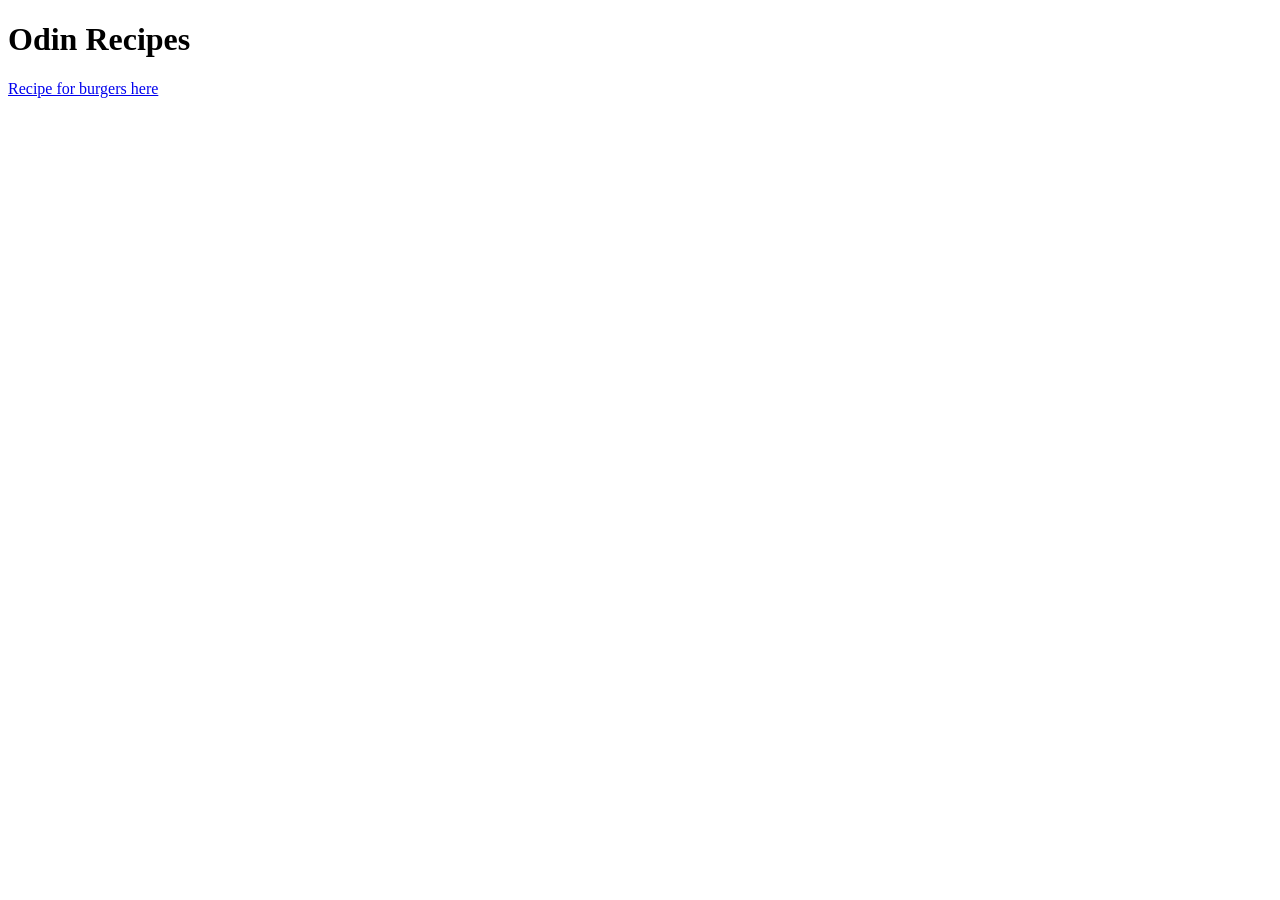
==== index.html @ d6341848 "index and burger recepe created" ====
<!DOCTYPE html>
<html lang="en">
<head>
    <meta charset="UTF-8">
    <meta name="viewport" content="width=device-width, initial-scale=1.0">
    <title>Odin Recipes</title>
</head>
<body>
    <h1>Odin Recipes</h1>
    <a href="recipes/burgers.html">Recipe for burgers here</a>
</body>
</html>
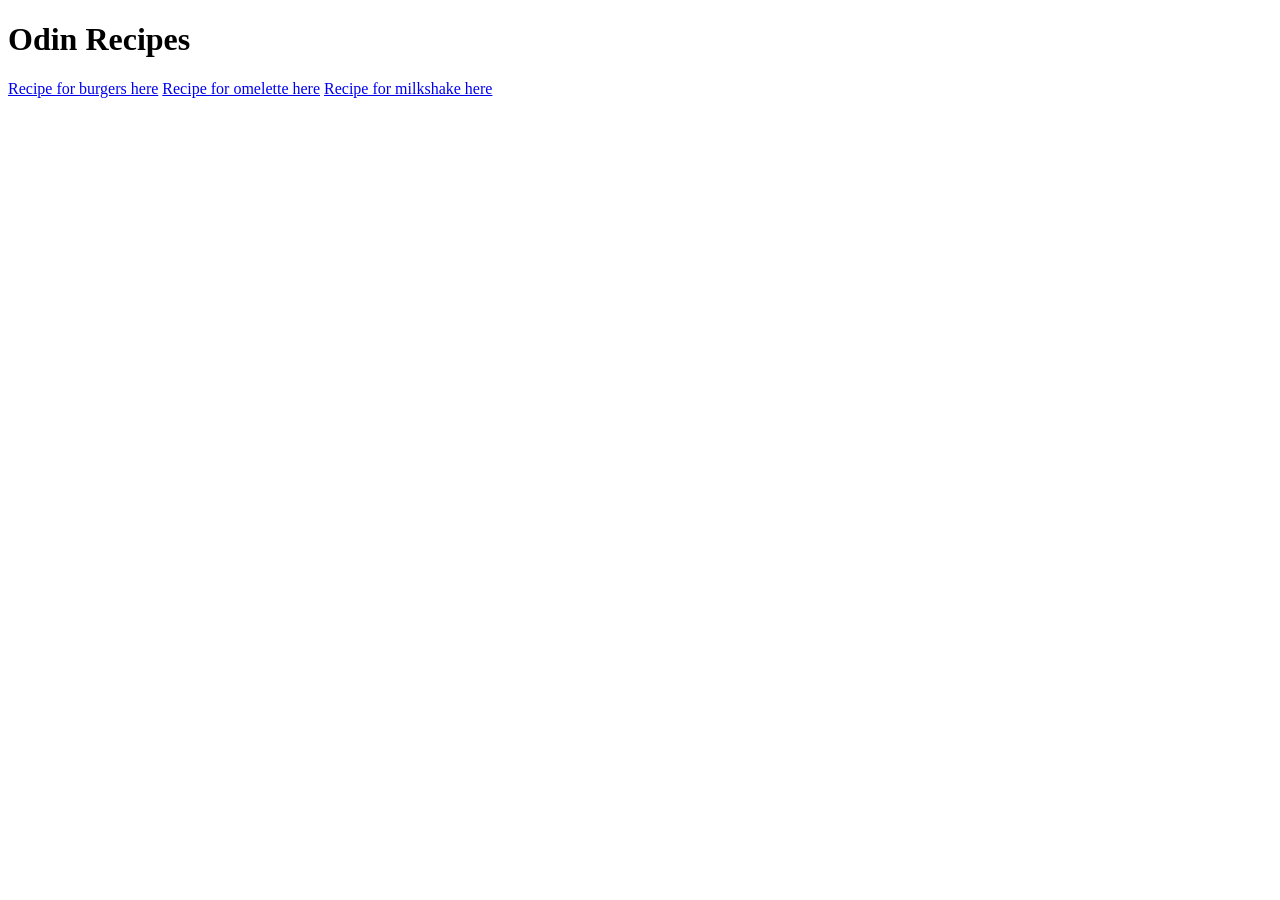
==== commit 133b1ceb: "burgers, milkshakes and omelette files added" ====
--- a/index.html
+++ b/index.html
@@ -8,5 +8,7 @@
 <body>
     <h1>Odin Recipes</h1>
     <a href="recipes/burgers.html">Recipe for burgers here</a>
+    <a href="recipes/omelette.html">Recipe for omelette here</a>
+    <a href="recipes/milkshake.html">Recipe for milkshake here</a>
 </body>
 </html>
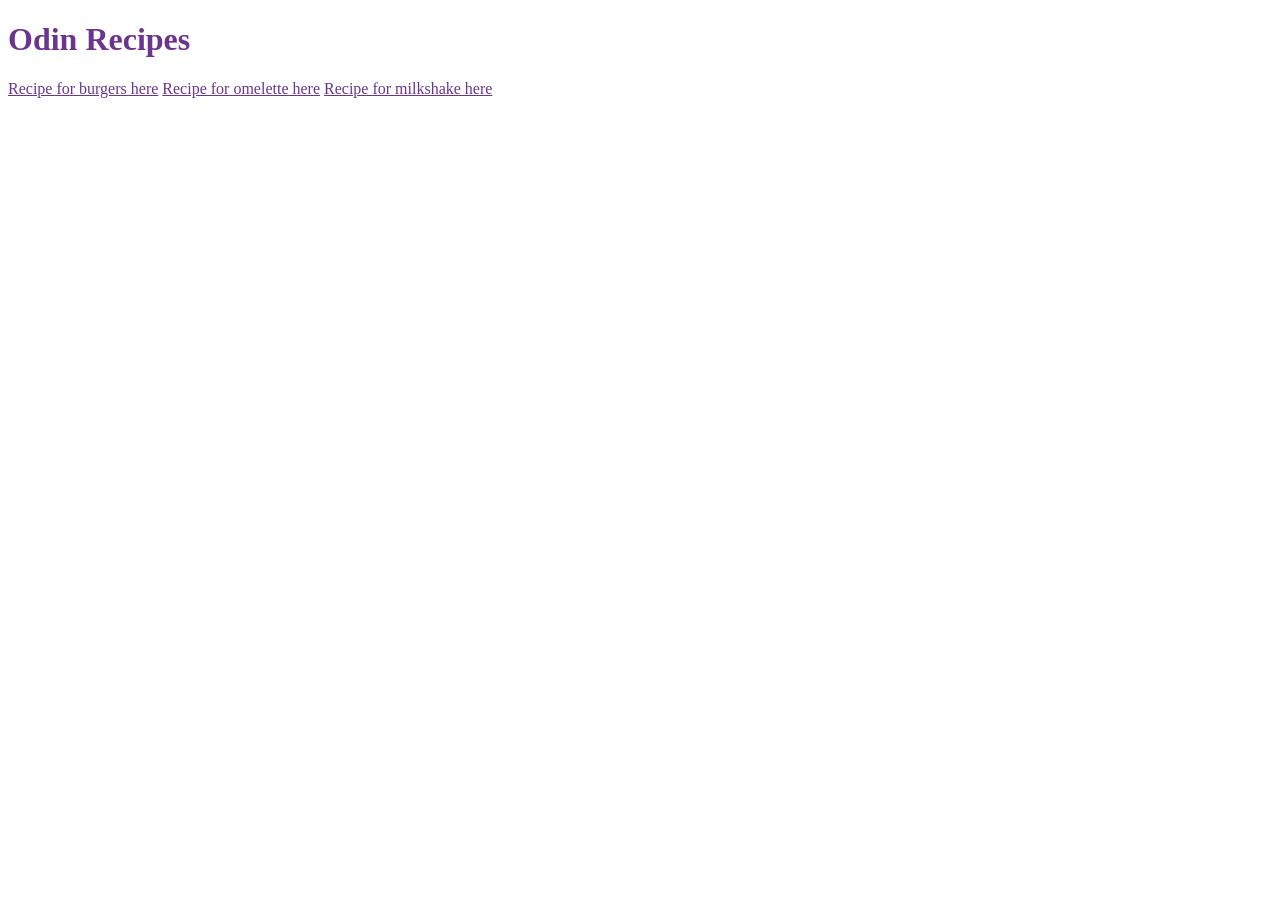
==== commit 38b0de61: "css created and linked to pages" ====
--- a/index.html
+++ b/index.html
@@ -3,7 +3,9 @@
 <head>
     <meta charset="UTF-8">
     <meta name="viewport" content="width=device-width, initial-scale=1.0">
+    <link rel="stylesheet" href="styles.css">
     <title>Odin Recipes</title>
+    <!-- http://edbarron.github.io/odin-recipes -->
 </head>
 <body>
     <h1>Odin Recipes</h1>
--- a/styles.css
+++ b/styles.css
@@ -0,0 +1,3 @@
+* {
+  color: rgb(107, 53, 143);
+}
